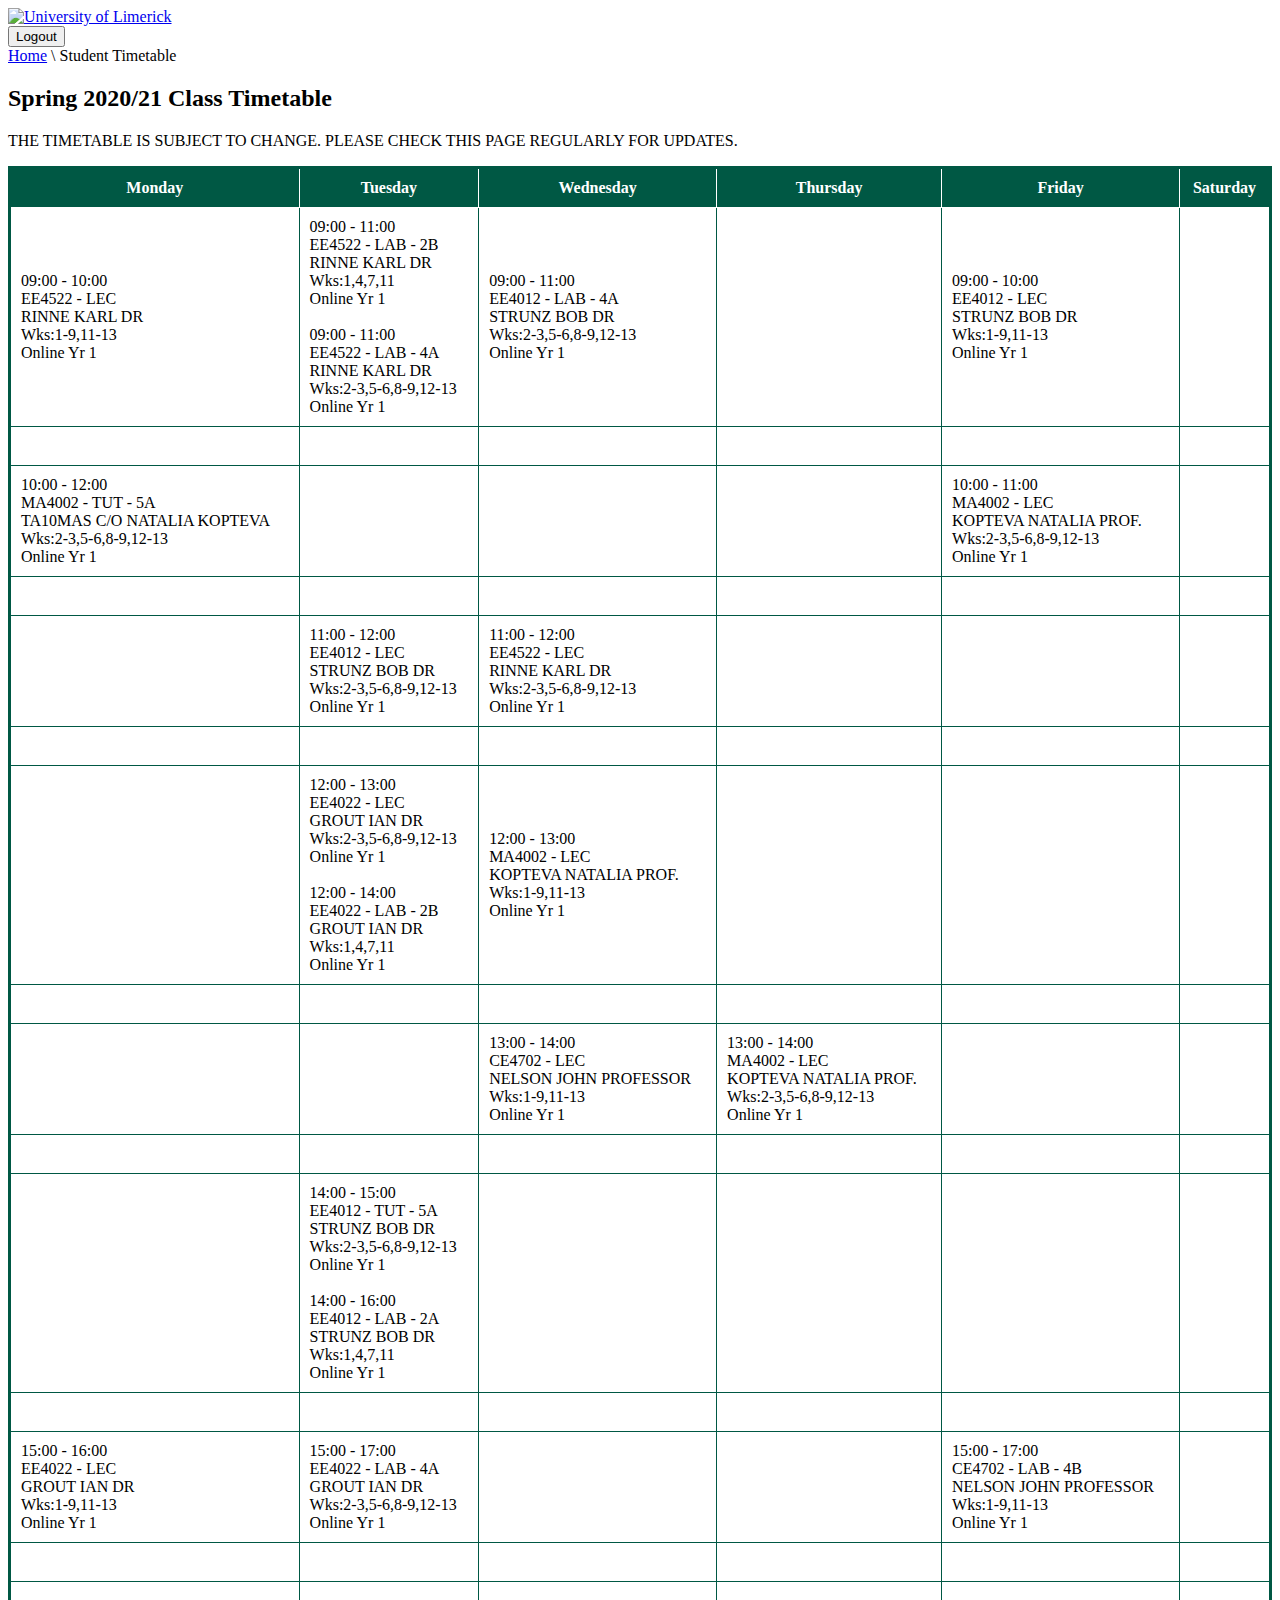
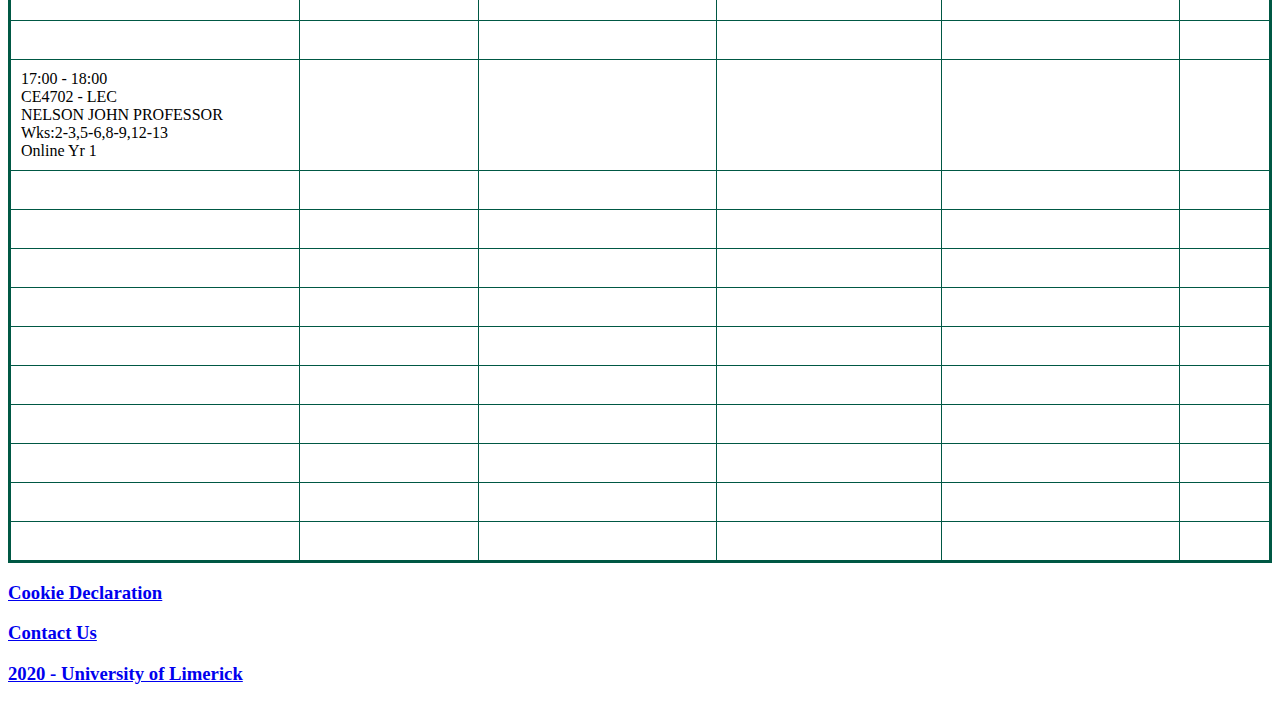
==== My Timetable/MyTimetable.html @ 4a95d724 "Spring SEM Y-1" ====
<!DOCTYPE html>
<!-- saved from url=(0049)https://www.timetable.ul.ie/StudentTimetable.aspx -->
<html lang="en"><head><meta http-equiv="Content-Type" content="text/html; charset=UTF-8">
    <script type="text/javascript" charset="UTF-8" async="" src="./UL Timetable_files/state.js.download"></script><script type="text/javascript" async="" src="./UL Timetable_files/analytics.js.download"></script><script id="Cookiebot" src="./UL Timetable_files/uc.js.download" data-cbid="e49a791a-9ef3-4688-93b6-c3f8a9ae2191" type="text/javascript"></script>
    <!-- Global site tag (gtag.js) - Google Analytics -->
    <script async="" src="./UL Timetable_files/js"></script>
    <script>
        window.dataLayer = window.dataLayer || [];
        function gtag() { dataLayer.push(arguments); }
        gtag('js', new Date());

        gtag('config', 'UA-179391946-1');
    </script>

    <meta http-equiv="X-UA-Compatible" content="IE=11"><meta name="viewport" content="width=device-width, initial-scale=1.0"><title>
	UL Timetable
</title><link rel="stylesheet" href="./UL Timetable_files/bootstrap.min.css"><link rel="stylesheet" href="./UL Timetable_files/all.css">
    <script src="./UL Timetable_files/bootstrap.min.js.download"></script>
    <script src="./UL Timetable_files/jquery-3.3.1.slim.min.js.download"></script>
    <script src="./UL Timetable_files/popper.min.js.download"></script>
    <link href="./UL Timetable_files/select2.min.css" rel="stylesheet">
    <script src="./UL Timetable_files/select2.min.js.download"></script>
    <link href="./UL Timetable_files/bootstrap.css" rel="stylesheet"><link href="./UL Timetable_files/Site.css" rel="stylesheet"><link rel="icon" type="image/png" href="https://www.timetable.ul.ie/Images/Icon-FavIcon.png">
    <style>
        /*This stylesheet sets the width of all images to 100%: */
        img {
            width: 100%;
        }
    </style>

    <script type="text/javascript">
        $(function () {
            $(".DropDownSearch").select2({
                placeholder: "Select",
                allowClear: true,
                width: 'resolve'
            });
        });
    </script>
<style type="text/css" id="CookieConsentStateDisplayStyles">.cookieconsent-optin,.cookieconsent-optin-preferences,.cookieconsent-optin-statistics,.cookieconsent-optin-marketing{display:block;display:initial;}.cookieconsent-optout-preferences,.cookieconsent-optout-statistics,.cookieconsent-optout-marketing,.cookieconsent-optout{display:none;}</style></head>
<body data-new-gr-c-s-check-loaded="14.992.0" data-gr-ext-installed="" style="">
    <form method="post" action="https://www.timetable.ul.ie/StudentTimetable.aspx" id="ctl01">
<div class="aspNetHidden">
<input type="hidden" name="__EVENTTARGET" id="__EVENTTARGET" value="">
<input type="hidden" name="__EVENTARGUMENT" id="__EVENTARGUMENT" value="">
<input type="hidden" name="__VIEWSTATE" id="__VIEWSTATE" value="/[base64]/[base64]/x8JCqQBHwoCDB8AaGRkAgEPDxYCHwIFAsKgZGQCAg8PFgIfAgUCwqBkZAIDDw8WAh8CBQLCoGRkAgQPDxYCHwIFAsKgZGQCBQ8PFgIfAgUCwqBkZAIGDw8WAh8CBQLCoGRkAgUPZBYOZg8PFgofAgUFMTA6MDAfCAlEWAD/[base64]/[base64]/[base64]/[base64]/[base64]/[base64]/x8JCqQBHwoCDB8AaGRkAgEPDxYCHwIFAsKgZGQCAg8PFgIfAgUCwqBkZAIDDw8WAh8CBQLCoGRkAgQPDxYCHwIFAsKgZGQCBQ8PFgIfAgUCwqBkZAIGDw8WAh8CBQLCoGRkAhEPZBYOZg8PFgofAgUFMTY6MDAfCAlEWAD/[base64]/[base64]/x8JCqQBHwoCDB8AaGRkAgEPDxYCHwIFAsKgZGQCAg8PFgIfAgUCwqBkZAIDDw8WAh8CBQLCoGRkAgQPDxYCHwIFAsKgZGQCBQ8PFgIfAgUCwqBkZAIGDw8WAh8CBQLCoGRkAhUPZBYOZg8PFgofAgUFMTg6MDAfCAlEWAD/[base64]/x8JCqQBHwoCDB8AaGRkAgEPDxYCHwIFAsKgZGQCAg8PFgIfAgUCwqBkZAIDDw8WAh8CBQLCoGRkAgQPDxYCHwIFAsKgZGQCBQ8PFgIfAgUCwqBkZAIGDw8WAh8CBQLCoGRkAhgPZBYOZg8PFgofAgUFMTk6MzAfCAlEWAD/[base64]/x8JCqQBHwoCDB8AaGRkAgEPDxYCHwIFAsKgZGQCAg8PFgIfAgUCwqBkZAIDDw8WAh8CBQLCoGRkAgQPDxYCHwIFAsKgZGQCBQ8PFgIfAgUCwqBkZAIGDw8WAh8CBQLCoGRkAhsPZBYOZg8PFgofAgUFMjE6MDAfCAlEWAD/[base64]/[base64]">
</div>

<script type="text/javascript">
//<![CDATA[
var theForm = document.forms['ctl01'];
if (!theForm) {
    theForm = document.ctl01;
}
function __doPostBack(eventTarget, eventArgument) {
    if (!theForm.onsubmit || (theForm.onsubmit() != false)) {
        theForm.__EVENTTARGET.value = eventTarget;
        theForm.__EVENTARGUMENT.value = eventArgument;
        theForm.submit();
    }
}
//]]>
</script>


<div class="aspNetHidden">

	<input type="hidden" name="__VIEWSTATEGENERATOR" id="__VIEWSTATEGENERATOR" value="FCF76EFF">
	<input type="hidden" name="__EVENTVALIDATION" id="__EVENTVALIDATION" value="/wEdAAKELIbbWfisextufInmJqUx+TgaNvrxhCRCVeUWhlhuIcDtnlqkMlBgvfON7v+0P8tJTx/CCKPLYTFvjPvjXCt4">
</div>
        <script src="./UL Timetable_files/bootstrap.js.download"></script>
        <script src="./UL Timetable_files/jquery-1.10.2.js.download"></script>
        <div class="container-fluid">
            <div class="container body-content">
                <div class="Headrow row">
                    <div class="col-xs-10 col-sm-10 col-md-6" id="Header">
                        <a href="https://www.timetable.ul.ie/UA/Default.aspx">
                            <img class="headpic" alt="University of Limerick" src="./UL Timetable_files/Image-UL_Logo_Long.png"></a>
                    </div>
                    <div class="col-xs-2 col-sm-2 col-md-6">
                        <button onclick="__doPostBack(&#39;ctl00$LogOutBTN&#39;,&#39;&#39;)" id="LogOutBTN" class="LogOut btn btn-light btn-lg px-5 py-3" data-toggle="tooltip" data-placement="left" title="Log Out">
                            <span class="fas fa-sign-out-alt"></span>Logout
                        </button>
                        
                        
                    </div>
                </div>
                <div class="row">
                    <div class="col-6">
                        <div class="TopBreadC">
                            <span id="SiteMapPath2" class="Breadcrumb"><span><a href="https://www.timetable.ul.ie/UA/Default.aspx">Home</a></span><span> \ </span><span>Student Timetable</span></span>
                        </div>
                    </div>
                    
                    
                </div>
            </div>
        </div>
        
    <div class="BOX container-fluid">
        
            
                <h2 class="BOX"><span id="HeaderContent_Repeater2_SemesterLabel_0">Spring 2020/21 Class Timetable</span></h2>
            
        <p>THE TIMETABLE IS SUBJECT TO CHANGE. PLEASE CHECK THIS PAGE REGULARLY FOR UPDATES.</p>
    </div>
    
        <div class="container body-content">
            
    
   
    <div style="width: 100%" class="Grid">
        <div>
	<table class="cssgridview table-responsive" cellspacing="2" cellpadding="10" align="Center" rules="all" id="MainContent_StudentTimetableGridView" style="color:White;background-color:#CCCCCC;border-color:#005844;border-width:3px;border-style:Solid;font-weight:normal;width:100%;">
		<tbody><tr style="color:White;background-color:#005844;border-color:White;border-width:1px;border-style:Solid;">
			<th scope="col">Monday</th><th scope="col">Tuesday</th><th scope="col">Wednesday</th><th scope="col">Thursday</th><th scope="col">Friday</th><th scope="col">Saturday</th>
		</tr><tr style="color:Black;background-color:White;border-style:None;width:10%;">
			<td>09:00 - 10:00<br>EE4522 - LEC<br> RINNE KARL DR<br>Wks:1-9,11-13<br><span class="online">Online Yr 1</span></td><td>09:00 - 11:00<br>EE4522 - LAB - 2B<br> RINNE KARL DR<br>Wks:1,4,7,11<br><span class="online">Online Yr 1</span><br> <br>09:00 - 11:00<br>EE4522 - LAB - 4A<br> RINNE KARL DR<br>Wks:2-3,5-6,8-9,12-13<br><span class="online">Online Yr 1</span></td><td>09:00 - 11:00<br>EE4012 - LAB - 4A<br> STRUNZ BOB DR<br>Wks:2-3,5-6,8-9,12-13<br><span class="online">Online Yr 1</span></td><td>&nbsp;</td><td>09:00 - 10:00<br>EE4012 - LEC<br> STRUNZ BOB DR<br>Wks:1-9,11-13<br><span class="online">Online Yr 1</span></td><td>&nbsp;</td>
		</tr><tr style="color:Black;background-color:White;border-style:None;width:10%;">
			<td>&nbsp;</td><td>&nbsp;</td><td>&nbsp;</td><td>&nbsp;</td><td>&nbsp;</td><td>&nbsp;</td>
		</tr><tr style="color:Black;background-color:White;border-style:None;width:10%;">
			<td>10:00 - 12:00<br>MA4002 - TUT - 5A<br> TA10MAS C/O NATALIA KOPTEVA  <br>Wks:2-3,5-6,8-9,12-13<br><span class="online">Online Yr 1</span></td><td>&nbsp;</td><td>&nbsp;</td><td>&nbsp;</td><td>10:00 - 11:00<br>MA4002 - LEC<br> KOPTEVA NATALIA PROF.<br>Wks:2-3,5-6,8-9,12-13<br><span class="online">Online Yr 1</span></td><td>&nbsp;</td>
		</tr><tr style="color:Black;background-color:White;border-style:None;width:10%;">
			<td>&nbsp;</td><td>&nbsp;</td><td>&nbsp;</td><td>&nbsp;</td><td>&nbsp;</td><td>&nbsp;</td>
		</tr><tr style="color:Black;background-color:White;border-style:None;width:10%;">
			<td>&nbsp;</td><td>11:00 - 12:00<br>EE4012 - LEC<br> STRUNZ BOB DR<br>Wks:2-3,5-6,8-9,12-13<br><span class="online">Online Yr 1</span></td><td>11:00 - 12:00<br>EE4522 - LEC<br> RINNE KARL DR<br>Wks:2-3,5-6,8-9,12-13<br><span class="online">Online Yr 1</span></td><td>&nbsp;</td><td>&nbsp;</td><td>&nbsp;</td>
		</tr><tr style="color:Black;background-color:White;border-style:None;width:10%;">
			<td>&nbsp;</td><td>&nbsp;</td><td>&nbsp;</td><td>&nbsp;</td><td>&nbsp;</td><td>&nbsp;</td>
		</tr><tr style="color:Black;background-color:White;border-style:None;width:10%;">
			<td>&nbsp;</td><td>12:00 - 13:00<br>EE4022 - LEC<br> GROUT IAN DR<br>Wks:2-3,5-6,8-9,12-13<br><span class="online">Online Yr 1</span><br> <br>12:00 - 14:00<br>EE4022 - LAB - 2B<br> GROUT IAN DR<br>Wks:1,4,7,11<br><span class="online">Online Yr 1</span></td><td>12:00 - 13:00<br>MA4002 - LEC<br> KOPTEVA NATALIA PROF.<br>Wks:1-9,11-13<br><span class="online">Online Yr 1</span></td><td>&nbsp;</td><td>&nbsp;</td><td>&nbsp;</td>
		</tr><tr style="color:Black;background-color:White;border-style:None;width:10%;">
			<td>&nbsp;</td><td>&nbsp;</td><td>&nbsp;</td><td>&nbsp;</td><td>&nbsp;</td><td>&nbsp;</td>
		</tr><tr style="color:Black;background-color:White;border-style:None;width:10%;">
			<td>&nbsp;</td><td>&nbsp;</td><td>13:00 - 14:00<br>CE4702 - LEC<br> NELSON JOHN PROFESSOR<br>Wks:1-9,11-13<br><span class="online">Online Yr 1</span></td><td>13:00 - 14:00<br>MA4002 - LEC<br> KOPTEVA NATALIA PROF.<br>Wks:2-3,5-6,8-9,12-13<br><span class="online">Online Yr 1</span></td><td>&nbsp;</td><td>&nbsp;</td>
		</tr><tr style="color:Black;background-color:White;border-style:None;width:10%;">
			<td>&nbsp;</td><td>&nbsp;</td><td>&nbsp;</td><td>&nbsp;</td><td>&nbsp;</td><td>&nbsp;</td>
		</tr><tr style="color:Black;background-color:White;border-style:None;width:10%;">
			<td>&nbsp;</td><td>14:00 - 15:00<br>EE4012 - TUT - 5A<br> STRUNZ BOB DR<br>Wks:2-3,5-6,8-9,12-13<br><span class="online">Online Yr 1</span><br> <br>14:00 - 16:00<br>EE4012 - LAB - 2A<br> STRUNZ BOB DR<br>Wks:1,4,7,11<br><span class="online">Online Yr 1</span></td><td>&nbsp;</td><td>&nbsp;</td><td>&nbsp;</td><td>&nbsp;</td>
		</tr><tr style="color:Black;background-color:White;border-style:None;width:10%;">
			<td>&nbsp;</td><td>&nbsp;</td><td>&nbsp;</td><td>&nbsp;</td><td>&nbsp;</td><td>&nbsp;</td>
		</tr><tr style="color:Black;background-color:White;border-style:None;width:10%;">
			<td>15:00 - 16:00<br>EE4022 - LEC<br> GROUT IAN DR<br>Wks:1-9,11-13<br><span class="online">Online Yr 1</span></td><td>15:00 - 17:00<br>EE4022 - LAB - 4A<br> GROUT IAN DR<br>Wks:2-3,5-6,8-9,12-13<br><span class="online">Online Yr 1</span></td><td>&nbsp;</td><td>&nbsp;</td><td>15:00 - 17:00<br>CE4702 - LAB - 4B<br> NELSON JOHN PROFESSOR<br>Wks:1-9,11-13<br><span class="online">Online Yr 1</span></td><td>&nbsp;</td>
		</tr><tr style="color:Black;background-color:White;border-style:None;width:10%;">
			<td>&nbsp;</td><td>&nbsp;</td><td>&nbsp;</td><td>&nbsp;</td><td>&nbsp;</td><td>&nbsp;</td>
		</tr><tr style="color:Black;background-color:White;border-style:None;width:10%;">
			<td>&nbsp;</td><td>&nbsp;</td><td>&nbsp;</td><td>&nbsp;</td><td>&nbsp;</td><td>&nbsp;</td>
		</tr><tr style="color:Black;background-color:White;border-style:None;width:10%;">
			<td>&nbsp;</td><td>&nbsp;</td><td>&nbsp;</td><td>&nbsp;</td><td>&nbsp;</td><td>&nbsp;</td>
		</tr><tr style="color:Black;background-color:White;border-style:None;width:10%;">
			<td>17:00 - 18:00<br>CE4702 - LEC<br> NELSON JOHN PROFESSOR<br>Wks:2-3,5-6,8-9,12-13<br><span class="online">Online Yr 1</span></td><td>&nbsp;</td><td>&nbsp;</td><td>&nbsp;</td><td>&nbsp;</td><td>&nbsp;</td>
		</tr><tr style="color:Black;background-color:White;border-style:None;width:10%;">
			<td>&nbsp;</td><td>&nbsp;</td><td>&nbsp;</td><td>&nbsp;</td><td>&nbsp;</td><td>&nbsp;</td>
		</tr><tr style="color:Black;background-color:White;border-style:None;width:10%;">
			<td>&nbsp;</td><td>&nbsp;</td><td>&nbsp;</td><td>&nbsp;</td><td>&nbsp;</td><td>&nbsp;</td>
		</tr><tr style="color:Black;background-color:White;border-style:None;width:10%;">
			<td>&nbsp;</td><td>&nbsp;</td><td>&nbsp;</td><td>&nbsp;</td><td>&nbsp;</td><td>&nbsp;</td>
		</tr><tr style="color:Black;background-color:White;border-style:None;width:10%;">
			<td>&nbsp;</td><td>&nbsp;</td><td>&nbsp;</td><td>&nbsp;</td><td>&nbsp;</td><td>&nbsp;</td>
		</tr><tr style="color:Black;background-color:White;border-style:None;width:10%;">
			<td>&nbsp;</td><td>&nbsp;</td><td>&nbsp;</td><td>&nbsp;</td><td>&nbsp;</td><td>&nbsp;</td>
		</tr><tr style="color:Black;background-color:White;border-style:None;width:10%;">
			<td>&nbsp;</td><td>&nbsp;</td><td>&nbsp;</td><td>&nbsp;</td><td>&nbsp;</td><td>&nbsp;</td>
		</tr><tr style="color:Black;background-color:White;border-style:None;width:10%;">
			<td>&nbsp;</td><td>&nbsp;</td><td>&nbsp;</td><td>&nbsp;</td><td>&nbsp;</td><td>&nbsp;</td>
		</tr><tr style="color:Black;background-color:White;border-style:None;width:10%;">
			<td>&nbsp;</td><td>&nbsp;</td><td>&nbsp;</td><td>&nbsp;</td><td>&nbsp;</td><td>&nbsp;</td>
		</tr><tr style="color:Black;background-color:White;border-style:None;width:10%;">
			<td>&nbsp;</td><td>&nbsp;</td><td>&nbsp;</td><td>&nbsp;</td><td>&nbsp;</td><td>&nbsp;</td>
		</tr><tr style="color:Black;background-color:White;border-style:None;width:10%;">
			<td>&nbsp;</td><td>&nbsp;</td><td>&nbsp;</td><td>&nbsp;</td><td>&nbsp;</td><td>&nbsp;</td>
		</tr>
	</tbody></table>
</div>
    </div>

            <footer>
                <div>
                    <div class="Footer col-xs-12 col-sm-4 col-md-4 col-lg-4">
                        <h3 class="info">
                            <a class="footerlink" href="https://www.timetable.ul.ie/CookieDeclaration.aspx">Cookie Declaration</a>
                        </h3>
                    </div>
                    <div class="Footer col-xs-12 col-sm-4 col-md-4 col-lg-4">
                        <h3 class="text-center">
                            <a class="footerlink" href="https://www.ul.ie/academic-registry/about/contact-us" target="_blank">Contact Us</a>
                        </h3>
                    </div>
                    <div class="Footer col-xs-12 col-sm-4 col-md-4 col-lg-4">
                        <h3 class="copyright"><a class="footerlink" href="http://www.ul.ie/">2020 - University of Limerick</a></h3>
                    </div>
                </div>
            </footer>
        </div>
    </form><iframe name="__uspapiLocator" tabindex="-1" role="presentation" aria-hidden="true" title="Blank" style="display: none; position: absolute; width: 1px; height: 1px; top: -9999px;" src="./UL Timetable_files/saved_resource.html"></iframe><iframe tabindex="-1" role="presentation" aria-hidden="true" title="Blank" style="position: absolute; width: 1px; height: 1px; top: -9999px;" src="./UL Timetable_files/bc-v2.min.html"></iframe>


</body></html>
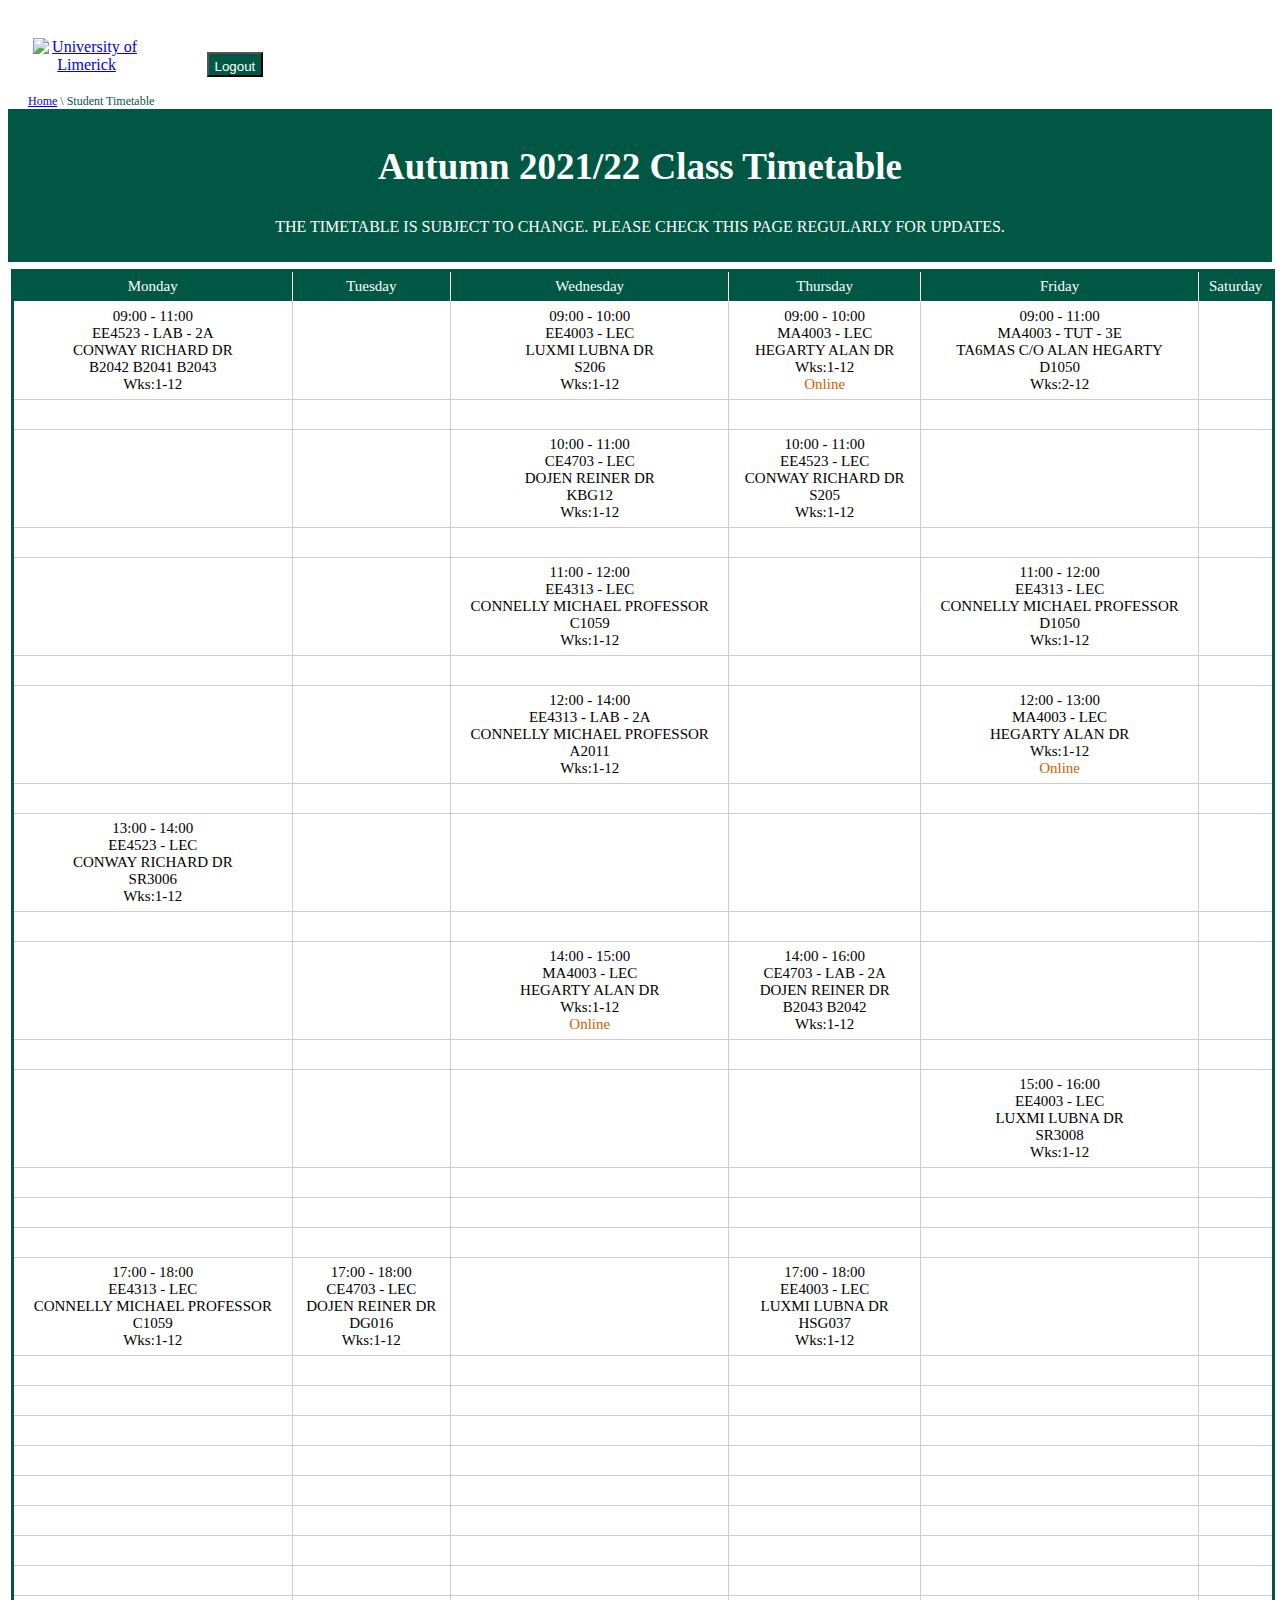
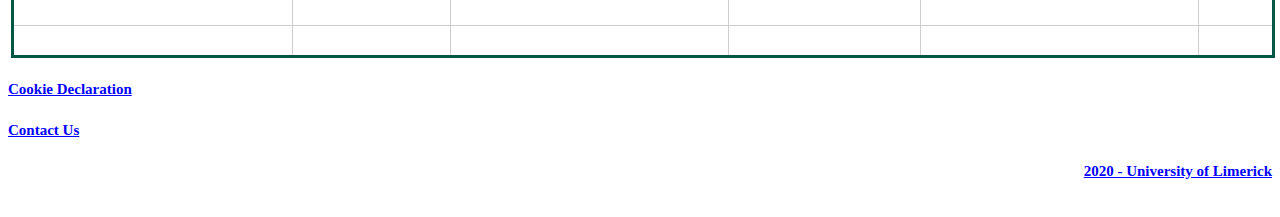
==== commit 1a6b88d8: "Autumn  SEM Y-1" ====
--- a/My Timetable/MyTimetable.html
+++ b/My Timetable/MyTimetable.html
@@ -2,15 +2,35 @@
 <!-- saved from url=(0049)https://www.timetable.ul.ie/StudentTimetable.aspx -->
 <html lang="en"><head><meta http-equiv="Content-Type" content="text/html; charset=UTF-8">
     <script type="text/javascript" charset="UTF-8" async="" src="./UL Timetable_files/state.js.download"></script><script type="text/javascript" async="" src="./UL Timetable_files/analytics.js.download"></script><script id="Cookiebot" src="./UL Timetable_files/uc.js.download" data-cbid="e49a791a-9ef3-4688-93b6-c3f8a9ae2191" type="text/javascript"></script>
-    <!-- Global site tag (gtag.js) - Google Analytics -->
     <script async="" src="./UL Timetable_files/js"></script>
     <script>
-        window.dataLayer = window.dataLayer || [];
-        function gtag() { dataLayer.push(arguments); }
-        gtag('js', new Date());
-
-        gtag('config', 'UA-179391946-1');
-    </script>
+        if (GetCookie('CookieConsent').includes('statistics:true')) {
+            GoogleAnalytics();
+        }
+
+        function GoogleAnalytics() {
+            window.dataLayer = window.dataLayer || [];
+            function gtag() { dataLayer.push(arguments); }
+            gtag('js', new Date());
+            gtag('config', 'UA-179391946-1');
+        }
+
+        function GetCookie(vName) {
+            var vNameEquals = vName + "=";
+            var vCookieDecoded = decodeURIComponent(document.cookie);
+            var vCookieArray = vCookieDecoded.split(';');
+            for (var i = 0; i < vCookieArray.length; i++) {
+                var vCookie = vCookieArray[i];
+                while (vCookie.charAt(0) == ' ') {
+                    vCookie = vCookie.substring(1);
+                }
+                if (vCookie.indexOf(vNameEquals) == 0) {
+                    return vCookie.substring(vNameEquals.length, vCookie.length);
+                }
+            }
+            return "";
+        }
+</script>
 
     <meta http-equiv="X-UA-Compatible" content="IE=11"><meta name="viewport" content="width=device-width, initial-scale=1.0"><title>
 	UL Timetable
@@ -38,12 +58,12 @@
         });
     </script>
 <style type="text/css" id="CookieConsentStateDisplayStyles">.cookieconsent-optin,.cookieconsent-optin-preferences,.cookieconsent-optin-statistics,.cookieconsent-optin-marketing{display:block;display:initial;}.cookieconsent-optout-preferences,.cookieconsent-optout-statistics,.cookieconsent-optout-marketing,.cookieconsent-optout{display:none;}</style></head>
-<body data-new-gr-c-s-check-loaded="14.992.0" data-gr-ext-installed="" style="">
+<body data-new-gr-c-s-check-loaded="14.1028.0" data-gr-ext-installed="" style="zoom: 1;">
     <form method="post" action="https://www.timetable.ul.ie/StudentTimetable.aspx" id="ctl01">
 <div class="aspNetHidden">
 <input type="hidden" name="__EVENTTARGET" id="__EVENTTARGET" value="">
 <input type="hidden" name="__EVENTARGUMENT" id="__EVENTARGUMENT" value="">
-<input type="hidden" name="__VIEWSTATE" id="__VIEWSTATE" value="/[base64]/[base64]/x8JCqQBHwoCDB8AaGRkAgEPDxYCHwIFAsKgZGQCAg8PFgIfAgUCwqBkZAIDDw8WAh8CBQLCoGRkAgQPDxYCHwIFAsKgZGQCBQ8PFgIfAgUCwqBkZAIGDw8WAh8CBQLCoGRkAgUPZBYOZg8PFgofAgUFMTA6MDAfCAlEWAD/[base64]/[base64]/[base64]/[base64]/[base64]/[base64]/x8JCqQBHwoCDB8AaGRkAgEPDxYCHwIFAsKgZGQCAg8PFgIfAgUCwqBkZAIDDw8WAh8CBQLCoGRkAgQPDxYCHwIFAsKgZGQCBQ8PFgIfAgUCwqBkZAIGDw8WAh8CBQLCoGRkAhEPZBYOZg8PFgofAgUFMTY6MDAfCAlEWAD/[base64]/[base64]/x8JCqQBHwoCDB8AaGRkAgEPDxYCHwIFAsKgZGQCAg8PFgIfAgUCwqBkZAIDDw8WAh8CBQLCoGRkAgQPDxYCHwIFAsKgZGQCBQ8PFgIfAgUCwqBkZAIGDw8WAh8CBQLCoGRkAhUPZBYOZg8PFgofAgUFMTg6MDAfCAlEWAD/[base64]/x8JCqQBHwoCDB8AaGRkAgEPDxYCHwIFAsKgZGQCAg8PFgIfAgUCwqBkZAIDDw8WAh8CBQLCoGRkAgQPDxYCHwIFAsKgZGQCBQ8PFgIfAgUCwqBkZAIGDw8WAh8CBQLCoGRkAhgPZBYOZg8PFgofAgUFMTk6MzAfCAlEWAD/[base64]/x8JCqQBHwoCDB8AaGRkAgEPDxYCHwIFAsKgZGQCAg8PFgIfAgUCwqBkZAIDDw8WAh8CBQLCoGRkAgQPDxYCHwIFAsKgZGQCBQ8PFgIfAgUCwqBkZAIGDw8WAh8CBQLCoGRkAhsPZBYOZg8PFgofAgUFMjE6MDAfCAlEWAD/[base64]/[base64]">
+<input type="hidden" name="__VIEWSTATE" id="__VIEWSTATE" value="/[base64]/[base64]/[base64]/[base64]/[base64]/[base64]/[base64]/[base64]/x8JCqQBHwoCDB8AaGRkAgEPDxYCHwIFAsKgZGQCAg8PFgIfAgUCwqBkZAIDDw8WAh8CBQLCoGRkAgQPDxYCHwIFAsKgZGQCBQ8PFgIfAgUCwqBkZAIGDw8WAh8CBQLCoGRkAhIPZBYOZg8PFgofAgUFMTY6MzAfCAlEWAD/[base64]/[base64]/x8JCqQBHwoCDB8AaGRkAgEPDxYCHwIFAsKgZGQCAg8PFgIfAgUCwqBkZAIDDw8WAh8CBQLCoGRkAgQPDxYCHwIFAsKgZGQCBQ8PFgIfAgUCwqBkZAIGDw8WAh8CBQLCoGRkAhcPZBYOZg8PFgofAgUFMTk6MDAfCAlEWAD/[base64]/x8JCqQBHwoCDB8AaGRkAgEPDxYCHwIFAsKgZGQCAg8PFgIfAgUCwqBkZAIDDw8WAh8CBQLCoGRkAgQPDxYCHwIFAsKgZGQCBQ8PFgIfAgUCwqBkZAIGDw8WAh8CBQLCoGRkAhoPZBYOZg8PFgofAgUFMjA6MzAfCAlEWAD/[base64]/x8JCqQBHwoCDB8AaGRkAgEPDxYCHwIFAsKgZGQCAg8PFgIfAgUCwqBkZAIDDw8WAh8CBQLCoGRkAgQPDxYCHwIFAsKgZGQCBQ8PFgIfAgUCwqBkZAIGDw8WAh8CBQLCoGRkAh0PZBYOZg8PFgofAgUFMjI6MDAfCAlEWAD/[base64]/6Hx7PZx6m02mVJgMMvK42A==">
 </div>
 
 <script type="text/javascript">
@@ -66,7 +86,7 @@
 <div class="aspNetHidden">
 
 	<input type="hidden" name="__VIEWSTATEGENERATOR" id="__VIEWSTATEGENERATOR" value="FCF76EFF">
-	<input type="hidden" name="__EVENTVALIDATION" id="__EVENTVALIDATION" value="/wEdAAKELIbbWfisextufInmJqUx+TgaNvrxhCRCVeUWhlhuIcDtnlqkMlBgvfON7v+0P8tJTx/CCKPLYTFvjPvjXCt4">
+	<input type="hidden" name="__EVENTVALIDATION" id="__EVENTVALIDATION" value="/wEdAAJe27X0aES9zCE4uVUFbaKQ+TgaNvrxhCRCVeUWhlhuIRiTieoqnhKLyyT3PDXzU3i9lA79F+xi7yDiGNSD08jc">
 </div>
         <script src="./UL Timetable_files/bootstrap.js.download"></script>
         <script src="./UL Timetable_files/jquery-1.10.2.js.download"></script>
@@ -100,7 +120,7 @@
     <div class="BOX container-fluid">
         
             
-                <h2 class="BOX"><span id="HeaderContent_Repeater2_SemesterLabel_0">Spring 2020/21 Class Timetable</span></h2>
+                <h2 class="BOX"><span id="HeaderContent_Repeater2_SemesterLabel_0">Autumn 2021/22 Class Timetable</span></h2>
             
         <p>THE TIMETABLE IS SUBJECT TO CHANGE. PLEASE CHECK THIS PAGE REGULARLY FOR UPDATES.</p>
     </div>
@@ -115,39 +135,39 @@
 		<tbody><tr style="color:White;background-color:#005844;border-color:White;border-width:1px;border-style:Solid;">
 			<th scope="col">Monday</th><th scope="col">Tuesday</th><th scope="col">Wednesday</th><th scope="col">Thursday</th><th scope="col">Friday</th><th scope="col">Saturday</th>
 		</tr><tr style="color:Black;background-color:White;border-style:None;width:10%;">
-			<td>09:00 - 10:00<br>EE4522 - LEC<br> RINNE KARL DR<br>Wks:1-9,11-13<br><span class="online">Online Yr 1</span></td><td>09:00 - 11:00<br>EE4522 - LAB - 2B<br> RINNE KARL DR<br>Wks:1,4,7,11<br><span class="online">Online Yr 1</span><br> <br>09:00 - 11:00<br>EE4522 - LAB - 4A<br> RINNE KARL DR<br>Wks:2-3,5-6,8-9,12-13<br><span class="online">Online Yr 1</span></td><td>09:00 - 11:00<br>EE4012 - LAB - 4A<br> STRUNZ BOB DR<br>Wks:2-3,5-6,8-9,12-13<br><span class="online">Online Yr 1</span></td><td>&nbsp;</td><td>09:00 - 10:00<br>EE4012 - LEC<br> STRUNZ BOB DR<br>Wks:1-9,11-13<br><span class="online">Online Yr 1</span></td><td>&nbsp;</td>
-		</tr><tr style="color:Black;background-color:White;border-style:None;width:10%;">
-			<td>&nbsp;</td><td>&nbsp;</td><td>&nbsp;</td><td>&nbsp;</td><td>&nbsp;</td><td>&nbsp;</td>
-		</tr><tr style="color:Black;background-color:White;border-style:None;width:10%;">
-			<td>10:00 - 12:00<br>MA4002 - TUT - 5A<br> TA10MAS C/O NATALIA KOPTEVA  <br>Wks:2-3,5-6,8-9,12-13<br><span class="online">Online Yr 1</span></td><td>&nbsp;</td><td>&nbsp;</td><td>&nbsp;</td><td>10:00 - 11:00<br>MA4002 - LEC<br> KOPTEVA NATALIA PROF.<br>Wks:2-3,5-6,8-9,12-13<br><span class="online">Online Yr 1</span></td><td>&nbsp;</td>
-		</tr><tr style="color:Black;background-color:White;border-style:None;width:10%;">
-			<td>&nbsp;</td><td>&nbsp;</td><td>&nbsp;</td><td>&nbsp;</td><td>&nbsp;</td><td>&nbsp;</td>
-		</tr><tr style="color:Black;background-color:White;border-style:None;width:10%;">
-			<td>&nbsp;</td><td>11:00 - 12:00<br>EE4012 - LEC<br> STRUNZ BOB DR<br>Wks:2-3,5-6,8-9,12-13<br><span class="online">Online Yr 1</span></td><td>11:00 - 12:00<br>EE4522 - LEC<br> RINNE KARL DR<br>Wks:2-3,5-6,8-9,12-13<br><span class="online">Online Yr 1</span></td><td>&nbsp;</td><td>&nbsp;</td><td>&nbsp;</td>
-		</tr><tr style="color:Black;background-color:White;border-style:None;width:10%;">
-			<td>&nbsp;</td><td>&nbsp;</td><td>&nbsp;</td><td>&nbsp;</td><td>&nbsp;</td><td>&nbsp;</td>
-		</tr><tr style="color:Black;background-color:White;border-style:None;width:10%;">
-			<td>&nbsp;</td><td>12:00 - 13:00<br>EE4022 - LEC<br> GROUT IAN DR<br>Wks:2-3,5-6,8-9,12-13<br><span class="online">Online Yr 1</span><br> <br>12:00 - 14:00<br>EE4022 - LAB - 2B<br> GROUT IAN DR<br>Wks:1,4,7,11<br><span class="online">Online Yr 1</span></td><td>12:00 - 13:00<br>MA4002 - LEC<br> KOPTEVA NATALIA PROF.<br>Wks:1-9,11-13<br><span class="online">Online Yr 1</span></td><td>&nbsp;</td><td>&nbsp;</td><td>&nbsp;</td>
-		</tr><tr style="color:Black;background-color:White;border-style:None;width:10%;">
-			<td>&nbsp;</td><td>&nbsp;</td><td>&nbsp;</td><td>&nbsp;</td><td>&nbsp;</td><td>&nbsp;</td>
-		</tr><tr style="color:Black;background-color:White;border-style:None;width:10%;">
-			<td>&nbsp;</td><td>&nbsp;</td><td>13:00 - 14:00<br>CE4702 - LEC<br> NELSON JOHN PROFESSOR<br>Wks:1-9,11-13<br><span class="online">Online Yr 1</span></td><td>13:00 - 14:00<br>MA4002 - LEC<br> KOPTEVA NATALIA PROF.<br>Wks:2-3,5-6,8-9,12-13<br><span class="online">Online Yr 1</span></td><td>&nbsp;</td><td>&nbsp;</td>
-		</tr><tr style="color:Black;background-color:White;border-style:None;width:10%;">
-			<td>&nbsp;</td><td>&nbsp;</td><td>&nbsp;</td><td>&nbsp;</td><td>&nbsp;</td><td>&nbsp;</td>
-		</tr><tr style="color:Black;background-color:White;border-style:None;width:10%;">
-			<td>&nbsp;</td><td>14:00 - 15:00<br>EE4012 - TUT - 5A<br> STRUNZ BOB DR<br>Wks:2-3,5-6,8-9,12-13<br><span class="online">Online Yr 1</span><br> <br>14:00 - 16:00<br>EE4012 - LAB - 2A<br> STRUNZ BOB DR<br>Wks:1,4,7,11<br><span class="online">Online Yr 1</span></td><td>&nbsp;</td><td>&nbsp;</td><td>&nbsp;</td><td>&nbsp;</td>
-		</tr><tr style="color:Black;background-color:White;border-style:None;width:10%;">
-			<td>&nbsp;</td><td>&nbsp;</td><td>&nbsp;</td><td>&nbsp;</td><td>&nbsp;</td><td>&nbsp;</td>
-		</tr><tr style="color:Black;background-color:White;border-style:None;width:10%;">
-			<td>15:00 - 16:00<br>EE4022 - LEC<br> GROUT IAN DR<br>Wks:1-9,11-13<br><span class="online">Online Yr 1</span></td><td>15:00 - 17:00<br>EE4022 - LAB - 4A<br> GROUT IAN DR<br>Wks:2-3,5-6,8-9,12-13<br><span class="online">Online Yr 1</span></td><td>&nbsp;</td><td>&nbsp;</td><td>15:00 - 17:00<br>CE4702 - LAB - 4B<br> NELSON JOHN PROFESSOR<br>Wks:1-9,11-13<br><span class="online">Online Yr 1</span></td><td>&nbsp;</td>
-		</tr><tr style="color:Black;background-color:White;border-style:None;width:10%;">
-			<td>&nbsp;</td><td>&nbsp;</td><td>&nbsp;</td><td>&nbsp;</td><td>&nbsp;</td><td>&nbsp;</td>
-		</tr><tr style="color:Black;background-color:White;border-style:None;width:10%;">
-			<td>&nbsp;</td><td>&nbsp;</td><td>&nbsp;</td><td>&nbsp;</td><td>&nbsp;</td><td>&nbsp;</td>
-		</tr><tr style="color:Black;background-color:White;border-style:None;width:10%;">
-			<td>&nbsp;</td><td>&nbsp;</td><td>&nbsp;</td><td>&nbsp;</td><td>&nbsp;</td><td>&nbsp;</td>
-		</tr><tr style="color:Black;background-color:White;border-style:None;width:10%;">
-			<td>17:00 - 18:00<br>CE4702 - LEC<br> NELSON JOHN PROFESSOR<br>Wks:2-3,5-6,8-9,12-13<br><span class="online">Online Yr 1</span></td><td>&nbsp;</td><td>&nbsp;</td><td>&nbsp;</td><td>&nbsp;</td><td>&nbsp;</td>
+			<td>09:00 - 11:00<br>EE4523 - LAB - 2A<br> CONWAY RICHARD DR<br> B2042 B2041 B2043<br>Wks:1-12<br></td><td>&nbsp;</td><td>09:00 - 10:00<br>EE4003 - LEC<br> LUXMI LUBNA DR<br> S206<br>Wks:1-12<br></td><td>09:00 - 10:00<br>MA4003 - LEC<br> HEGARTY ALAN DR<br>Wks:1-12<br><span class="online">Online</span></td><td>09:00 - 11:00<br>MA4003 - TUT - 3E<br> TA6MAS C/O ALAN HEGARTY  <br> D1050<br>Wks:2-12<br></td><td>&nbsp;</td>
+		</tr><tr style="color:Black;background-color:White;border-style:None;width:10%;">
+			<td>&nbsp;</td><td>&nbsp;</td><td>&nbsp;</td><td>&nbsp;</td><td>&nbsp;</td><td>&nbsp;</td>
+		</tr><tr style="color:Black;background-color:White;border-style:None;width:10%;">
+			<td>&nbsp;</td><td>&nbsp;</td><td>10:00 - 11:00<br>CE4703 - LEC<br> DOJEN REINER DR<br> KBG12<br>Wks:1-12<br></td><td>10:00 - 11:00<br>EE4523 - LEC<br> CONWAY RICHARD DR<br> S205<br>Wks:1-12<br></td><td>&nbsp;</td><td>&nbsp;</td>
+		</tr><tr style="color:Black;background-color:White;border-style:None;width:10%;">
+			<td>&nbsp;</td><td>&nbsp;</td><td>&nbsp;</td><td>&nbsp;</td><td>&nbsp;</td><td>&nbsp;</td>
+		</tr><tr style="color:Black;background-color:White;border-style:None;width:10%;">
+			<td>&nbsp;</td><td>&nbsp;</td><td>11:00 - 12:00<br>EE4313 - LEC<br> CONNELLY MICHAEL PROFESSOR<br> C1059<br>Wks:1-12<br></td><td>&nbsp;</td><td>11:00 - 12:00<br>EE4313 - LEC<br> CONNELLY MICHAEL PROFESSOR<br> D1050<br>Wks:1-12<br></td><td>&nbsp;</td>
+		</tr><tr style="color:Black;background-color:White;border-style:None;width:10%;">
+			<td>&nbsp;</td><td>&nbsp;</td><td>&nbsp;</td><td>&nbsp;</td><td>&nbsp;</td><td>&nbsp;</td>
+		</tr><tr style="color:Black;background-color:White;border-style:None;width:10%;">
+			<td>&nbsp;</td><td>&nbsp;</td><td>12:00 - 14:00<br>EE4313 - LAB - 2A<br> CONNELLY MICHAEL PROFESSOR<br> A2011<br>Wks:1-12<br></td><td>&nbsp;</td><td>12:00 - 13:00<br>MA4003 - LEC<br> HEGARTY ALAN DR<br>Wks:1-12<br><span class="online">Online</span></td><td>&nbsp;</td>
+		</tr><tr style="color:Black;background-color:White;border-style:None;width:10%;">
+			<td>&nbsp;</td><td>&nbsp;</td><td>&nbsp;</td><td>&nbsp;</td><td>&nbsp;</td><td>&nbsp;</td>
+		</tr><tr style="color:Black;background-color:White;border-style:None;width:10%;">
+			<td>13:00 - 14:00<br>EE4523 - LEC<br> CONWAY RICHARD DR<br> SR3006<br>Wks:1-12<br></td><td>&nbsp;</td><td>&nbsp;</td><td>&nbsp;</td><td>&nbsp;</td><td>&nbsp;</td>
+		</tr><tr style="color:Black;background-color:White;border-style:None;width:10%;">
+			<td>&nbsp;</td><td>&nbsp;</td><td>&nbsp;</td><td>&nbsp;</td><td>&nbsp;</td><td>&nbsp;</td>
+		</tr><tr style="color:Black;background-color:White;border-style:None;width:10%;">
+			<td>&nbsp;</td><td>&nbsp;</td><td>14:00 - 15:00<br>MA4003 - LEC<br> HEGARTY ALAN DR<br>Wks:1-12<br><span class="online">Online</span></td><td>14:00 - 16:00<br>CE4703 - LAB - 2A<br> DOJEN REINER DR<br> B2043 B2042<br>Wks:1-12<br></td><td>&nbsp;</td><td>&nbsp;</td>
+		</tr><tr style="color:Black;background-color:White;border-style:None;width:10%;">
+			<td>&nbsp;</td><td>&nbsp;</td><td>&nbsp;</td><td>&nbsp;</td><td>&nbsp;</td><td>&nbsp;</td>
+		</tr><tr style="color:Black;background-color:White;border-style:None;width:10%;">
+			<td>&nbsp;</td><td>&nbsp;</td><td>&nbsp;</td><td>&nbsp;</td><td>15:00 - 16:00<br>EE4003 - LEC<br> LUXMI LUBNA DR<br> SR3008<br>Wks:1-12<br></td><td>&nbsp;</td>
+		</tr><tr style="color:Black;background-color:White;border-style:None;width:10%;">
+			<td>&nbsp;</td><td>&nbsp;</td><td>&nbsp;</td><td>&nbsp;</td><td>&nbsp;</td><td>&nbsp;</td>
+		</tr><tr style="color:Black;background-color:White;border-style:None;width:10%;">
+			<td>&nbsp;</td><td>&nbsp;</td><td>&nbsp;</td><td>&nbsp;</td><td>&nbsp;</td><td>&nbsp;</td>
+		</tr><tr style="color:Black;background-color:White;border-style:None;width:10%;">
+			<td>&nbsp;</td><td>&nbsp;</td><td>&nbsp;</td><td>&nbsp;</td><td>&nbsp;</td><td>&nbsp;</td>
+		</tr><tr style="color:Black;background-color:White;border-style:None;width:10%;">
+			<td>17:00 - 18:00<br>EE4313 - LEC<br> CONNELLY MICHAEL PROFESSOR<br> C1059<br>Wks:1-12<br></td><td>17:00 - 18:00<br>CE4703 - LEC<br> DOJEN REINER DR<br> DG016<br>Wks:1-12<br></td><td>&nbsp;</td><td>17:00 - 18:00<br>EE4003 - LEC<br> LUXMI LUBNA DR<br> HSG037<br>Wks:1-12<br></td><td>&nbsp;</td><td>&nbsp;</td>
 		</tr><tr style="color:Black;background-color:White;border-style:None;width:10%;">
 			<td>&nbsp;</td><td>&nbsp;</td><td>&nbsp;</td><td>&nbsp;</td><td>&nbsp;</td><td>&nbsp;</td>
 		</tr><tr style="color:Black;background-color:White;border-style:None;width:10%;">
@@ -191,7 +211,7 @@
                 </div>
             </footer>
         </div>
-    </form><iframe name="__uspapiLocator" tabindex="-1" role="presentation" aria-hidden="true" title="Blank" style="display: none; position: absolute; width: 1px; height: 1px; top: -9999px;" src="./UL Timetable_files/saved_resource.html"></iframe><iframe tabindex="-1" role="presentation" aria-hidden="true" title="Blank" style="position: absolute; width: 1px; height: 1px; top: -9999px;" src="./UL Timetable_files/bc-v2.min.html"></iframe>
-
-
-</body></html>+    </form><iframe name="__uspapiLocator" tabindex="-1" role="presentation" aria-hidden="true" title="Blank" style="display: none; position: absolute; width: 1px; height: 1px; top: -9999px;" src="./UL Timetable_files/saved_resource.html"></iframe><iframe tabindex="-1" role="presentation" aria-hidden="true" title="Blank" src="./UL Timetable_files/bc-v3.min.html" style="position: absolute; width: 1px; height: 1px; top: -9999px;"></iframe>
+
+
+</body><grammarly-desktop-integration data-grammarly-shadow-root="true"></grammarly-desktop-integration></html>--- a/My Timetable/UL Timetable_files/Site.css
+++ b/My Timetable/UL Timetable_files/Site.css
@@ -0,0 +1,580 @@
+﻿
+@font-face {
+    font-family: 'Futura';
+
+    src: url('FuturaFont/futura medium bt.ttf') format('truetype'), url('FuturaFont/FuturaBT-Medium.eot');
+}
+@font-face {
+    font-family: 'FuturaBold';
+    src: url('FuturaFont/Futura Heavy font.ttf') format('truetype'), url('FuturaFont/FuturaBT-Medium.eot');
+}
+
+body {
+    padding-top: 20px;
+    padding-bottom: 10px;
+    color: #005844;
+    font-family: Futura;
+}
+
+BGcolor {
+    background-color: #005844;
+}
+
+.DefaultColor {
+    color: #005844;
+}
+
+.ChangeUserBTN {
+    color: white;
+    padding-top: 5px;
+    border: none;
+    border-radius: 4px;
+    background-color: #005844;
+    font-size: 14px;
+}
+/*Header Box*/
+.BOX {
+    background-color: #005844;
+    color: white;
+    text-align: center;
+    padding-bottom: 10px;
+    padding-top: 5px;
+    width: 100%;
+    line-height: normal;
+    font-family: Futura;
+    /*border:solid;
+    border-width: 10px;*/
+}
+.BOX h2{
+    font-size: 37px !important;
+    font-family: FuturaBold;
+    padding-bottom: 0px;
+    padding-top: 0px;
+}
+.TopBar {
+    background-color: #005844;
+    color: white;
+    padding-bottom: 6px;
+    padding-top: 6px;
+    line-height: 15px;
+    margin: auto;
+    border-style: double;
+    width: 100%;
+    border-width: 10px;
+    text-align: left;
+}
+/*Searchable Dropdownlist CSS START*/
+.select2-container {
+    width: 80%;
+    margin: 10px 0px 10px 0px;
+    color: #005844;
+    text-align: center;
+}
+
+    .select2-container .select2-selection--single {
+        width: 100%;
+        color: #005844;
+        height: 30px;
+        text-align: center;
+    }
+
+.select2-container--default .select2-selection--single .select2-selection__rendered {
+    color: #005844;
+}
+
+input[type="search"] {
+    text-align: center;
+}
+/*Searchable Dropdownlist CSS END*/
+
+.LogOut {
+    color: white;
+    float: right;
+    padding-top: 5px;
+    margin-top: 24px;
+    margin-right: 1px;
+    background-color: #005844;
+    font-size: 8.33px;
+}
+
+.Login {
+    color: #005844;
+    font-weight: 900;
+    background-color: white;
+}
+
+.body-content {
+    margin: auto;
+}
+
+.Footer {
+    display: block;
+    max-width: 100%;
+    font-family: Futura;
+}
+
+.SemesterLabelCss {
+    margin-bottom: 10px;
+    margin-top: 10px;
+    font-family: FuturaBold;
+}
+
+.SemesterContainer {
+    font-size: 35px;
+}
+
+.TopBreadC {
+    padding-left: 5px;
+}
+
+.Breadcrumb {
+    font-size: 12px;
+    margin-left: 10px;
+}
+
+.Select {
+    font-size: 25px;
+    padding-top: 10px;
+    margin: 0px;
+}
+/*WeekDates Table CSS*/
+
+.WeekTable {
+    margin: auto;
+    text-align: center;
+    font-family: Futura;
+    border: 2px;
+    border-style: solid;
+    border-color: black;
+    width: 70%;
+    margin-top: 20px;
+    font-size: 15px;
+    table-layout: fixed;
+}
+
+    .WeekTable th {
+        text-align: center;
+        background-color: #005844;
+        color: white;
+        border: 2px;
+        border-style: solid;
+        border-color: black;
+        padding: 4px;
+    }
+
+    .WeekTable td {
+        text-align: center;
+        padding: 4px;
+        border: 2px;
+        border-style: solid;
+        border-color: black;
+    }
+
+.Headrow {
+    display: block;
+}
+/*GridView1 CSS*/
+
+.Grid {
+    margin-top: 7px;
+    padding-left: 3px;
+    padding-right: 3px;
+}
+
+.table-responsive {
+    display: table;
+}
+
+.cssgridview {
+    text-align: center;
+    font-family: Futura;
+    font-size: 8px;
+}
+
+    .cssgridview th {
+        text-align: center;
+        padding: 3px;
+        font-size: 8px;
+        font-weight:400;
+    }
+
+    .cssgridview td {
+        border: solid 1px #cfcccc;
+        padding: 2px;
+        font-size: 6.5px;
+    }
+/* Wrapping element */
+/* Set some basic padding to keep content from hitting the edges */
+
+/* Override the default bootstrap behavior where horizontal description lists 
+   will truncate terms that are too long to fit in the left column 
+*/
+.dl-horizontal dt {
+    white-space: normal;
+}
+
+/* Set widths on the form inputs since otherwise they're 100% wide */
+input[type="text"],
+input[type="password"],
+input[type="email"],
+input[type="tel"],
+input[type="select"] {
+    max-width: 280px;
+}
+
+
+
+input[type=text] {
+    transition: width 0.4s ease-in-out;
+}
+
+    /* When the input field gets focus, change its width to 100% */
+    input[type=text]:focus {
+        width: 100%;
+    }
+
+
+#Header {
+    padding: 10px;
+    font-family: Futura;
+    text-align: center;
+}
+
+.footerlink {
+    color: blue;
+    font-size: 15px;
+    font-family: Futura;
+}
+
+.info {
+    text-align: center;
+}
+
+.copyright {
+    text-align: center;
+    
+}
+
+.ULCardContainer {
+    width: 100%;
+    padding-right: 30px;
+    padding-left: 0px;
+    margin-right: auto;
+    margin-left: auto;
+}
+
+.ULCards {
+    padding-left: 10px;
+    padding-right: 10px;
+}
+
+.card {
+    position: relative;
+    color: white;
+    text-align: center;
+    display: block;
+    margin-top: 15px;
+    margin-bottom: 15px;
+    margin-left: 15px;
+    background-color: #ffffff;
+    width: 100%;
+    box-shadow: 0 4px 8px 0 rgba(0,0,0,0.2);
+    transition: 0.3s;
+    border-radius: 5px;
+}
+
+.card-subtitle {
+    margin-top: -0.1rem;
+    font-family: Futura;
+    font-size: 20px;
+    background-color: #005844;
+    width: 100%;
+    padding: 7px;
+    opacity: 0.9;
+    color: #ffffff;
+    text-align: center;
+}
+
+.semester {
+    color: white;
+    font-family: Futura;
+}
+
+/* Container holding the image and the text */
+.headpic {
+    display: block;
+    margin-left: 15px;
+    margin-right: auto;
+    width: 60%;
+}
+
+.copyright {
+    text-align: center;
+}
+
+#accordion-style-1 h1,
+#accordion-style-1 a {
+    color: blue;
+}
+
+#accordion-style-1 .btn-link {
+    font-weight: 400;
+    color: #005844;
+    background-color: transparent;
+    text-decoration: none !important;
+    font-size: 15px;
+    font-weight: bold;
+    display: inline-flex;
+}
+
+#accordion-style-1 .card {
+    color: #005844;
+    margin: 5px;
+}
+
+#accordion-style-1 .col-12 {
+    padding-left: 5px;
+    padding-right: 25px;
+}
+
+#accordion-style-1 .card-body {
+    border-top: 2px solid #005844;
+    color: black;
+    font-size: 16px;
+    text-align: left;
+    padding-left: 10px;
+    width: 100%;
+}
+
+#accordion-style-1 .card-header {
+    padding: 5px;
+}
+
+#accordion-style-1 .btn {
+    white-space: unset;
+}
+
+#accordion-style-1 .card-header .btn.collapsed .fa.main {
+    display: none;
+}
+
+.fade:not(.show) {
+    opacity: 1;
+}
+
+#accordion-style-1 .card-header .btn .fa.main {
+    background: #005844;
+    padding: 5px 5px;
+    color: #ffffff;
+    width: 35px;
+    height: 41px;
+    position: absolute;
+    left: -1px;
+    top: 10px;
+    position: absolute;
+    left: -1px;
+    top: 10px;
+    border-top-right-radius: 7px;
+    border-bottom-right-radius: 7px;
+    display: block;
+}
+/*Tablet*/
+@media (min-width: 576px) {
+    .LogOut {
+        color: white;
+        float: right;
+        padding-top: 5px;
+        margin-top: 24px;
+        margin-right: 15px;
+        background-color: #005844;
+        font-size: 13.33px;
+    }
+
+    #accordion-style-1 .btn-link {
+        font-weight: 400;
+        color: #005844;
+        background-color: transparent;
+        text-decoration: none !important;
+        font-size: 16px;
+        font-weight: bold;
+    }
+
+    #accordion-style-1 .card {
+        color: #005844;
+        margin-top: 15px;
+    }
+
+    .TopBreadC {
+        padding-left: 10px;
+        padding-top: 7px;
+    }
+
+    .Breadcrumb {
+        font-size: 12px;
+    }
+
+    .card {
+        position: relative;
+        color: white;
+        text-align: center;
+        margin-top: 15px;
+        margin-bottom: 15px;
+        margin-left: 15px;
+        background-color: #ffffff;
+        width: 100%;
+        box-shadow: 0 4px 8px 0 rgba(0,0,0,0.2);
+        transition: 0.3s;
+        border-radius: 5px;
+    }
+
+
+    .card-subtitle {
+        margin-top: -0.1rem;
+        font-family: Futura;
+        font-size: 14px;
+        background-color: #005844;
+        width: 100%;
+        padding: 7px;
+        opacity: 0.9;
+        color: #ffffff;
+        text-align: center;
+    }
+
+    .copyright {
+        text-align: center;
+    }
+
+    .info {
+        text-align: center;
+    }
+
+    .headpic {
+        display: block;
+        margin-left: 15px;
+        margin-right: auto;
+        width: 60%;
+    }
+
+    .SemesterContainer {
+        font-size: 40px;
+    }
+
+    .cssgridview {
+        text-align: center;
+        font-family: Futura;
+        font-size: 10px;
+    }
+
+        .cssgridview th {
+            text-align: center;
+            padding: 5px;
+            font-size: 10px;
+        }
+
+        .cssgridview td {
+            border: solid 1px #cfcccc;
+            padding: 5px;
+            font-size: 10px;
+        }
+}
+/*Laptop/Desktop*/
+@media (min-width: 769px) {
+    .copyright {
+        text-align: right;
+    }
+
+    .info {
+        text-align: left;
+    }
+
+    .card-subtitle {
+        margin-top: -0.1rem;
+        font-family: Futura;
+        font-size: 14px;
+        background-color: #005844;
+        width: 100%;
+        padding: 7px;
+        opacity: 0.9;
+        color: #ffffff;
+        text-align: center;
+    }
+
+    .cssgridview {
+        text-align: center;
+        font-family: Futura;
+        font-size: 15px;
+    }
+
+        .cssgridview th {
+            text-align: center;
+            padding: 6px;
+            font-size: 15px;
+        }
+
+        .cssgridview td {
+            border: solid 1px #cfcccc;
+            padding: 6px;
+            font-size: 15px;
+        }
+}
+/*Large Laptop*/
+@media (min-width: 1200px) {
+
+    .card-subtitle {
+        margin-top: -0.1rem;
+        font-family: Futura;
+        font-size: 16px;
+        background-color: #005844;
+        width: 100%;
+        padding: 8px;
+        opacity: 0.9;
+        color: #ffffff;
+        text-align: center;
+    }
+}
+
+/*Login css*/
+input[type=email], select {
+    padding: 10px 10px;
+    margin: 8px 0;
+    display: inline-block;
+    border: 1px solid #ccc;
+    border-radius: 4px;
+    box-sizing: border-box;
+}
+
+input[type=submit] {
+    width: 10%;
+    background-color: #005844;
+    color: white;
+    padding: 10px 10px;
+    text-align: center;
+    align-items: center;
+    border: none;
+    border-radius: 4px;
+    cursor: pointer;
+    font-size: 20px;
+}
+/* Bottom right text */
+
+/*New Card CSS TESTER*/
+.card-img-top {
+    width: 100%;
+    height: auto;
+}
+
+.card-img-overlay {
+    padding: 0px;
+}
+
+.row {
+    display: flex;
+}
+
+.online{
+    color: #D45D00;
+}
+
+.oncampus{
+    color: #00B140;
+}